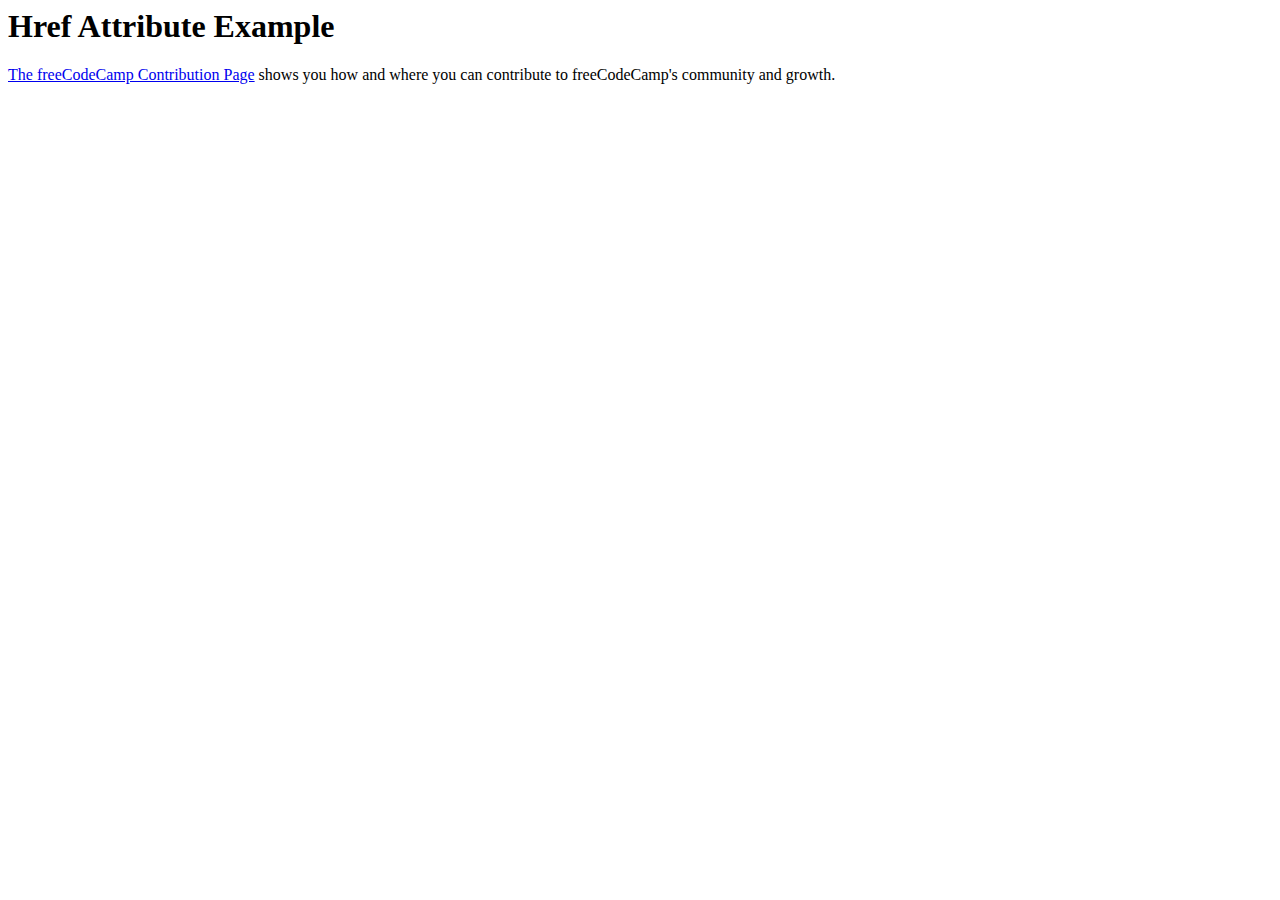
==== index.html @ 9d396b9e "Init commit" ====
<html>
  <head>
    <title>Href Attribute Example</title>
  </head>
  <body>
    <h1>Href Attribute Example</h1>
    <p>
      <a href="https://www.freecodecamp.org/contribute/">The freeCodeCamp Contribution Page</a> shows you how and where you can contribute to freeCodeCamp's community and growth.
    </p>
  </body>
</html>
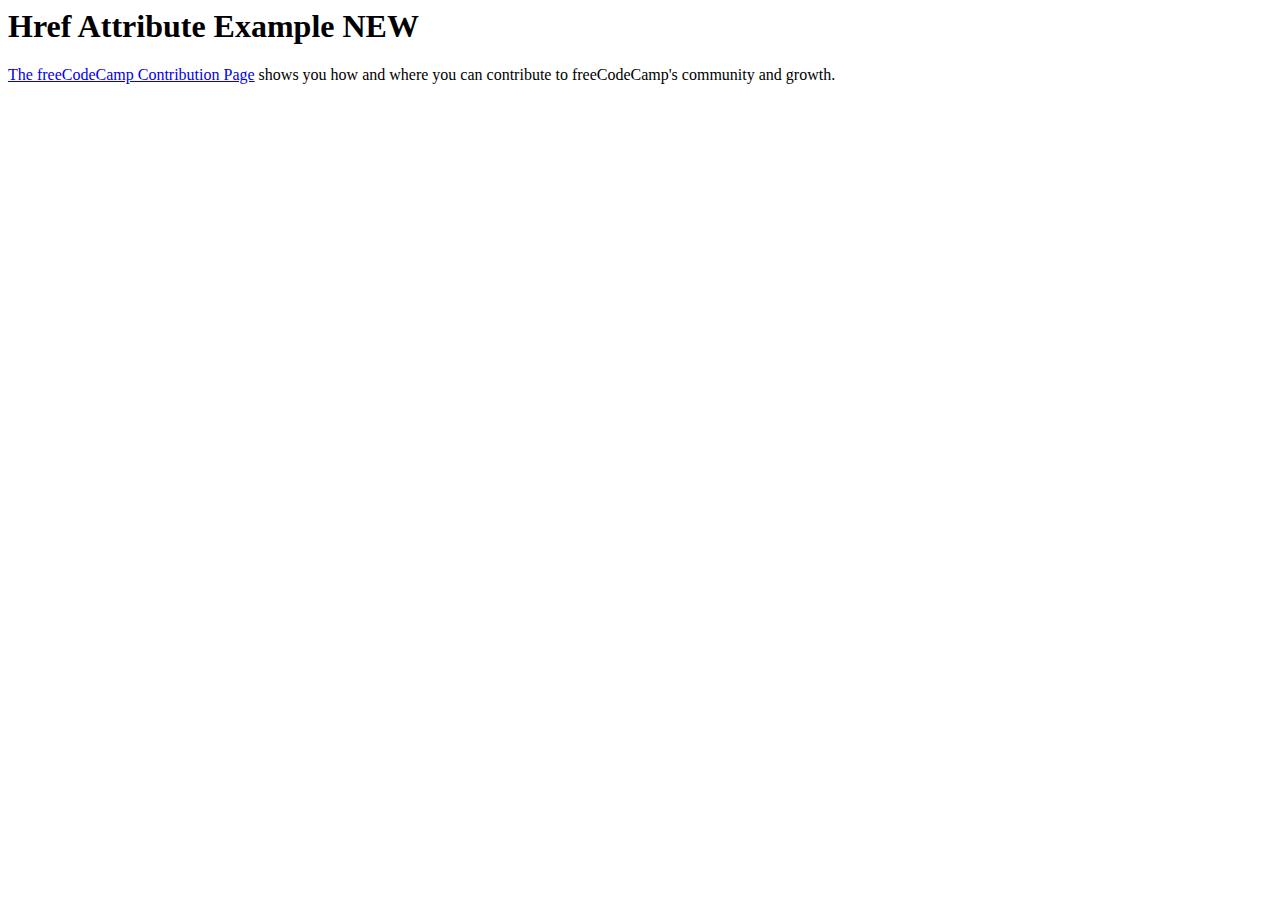
==== commit e42f0ae0: "Add new word" ====
--- a/index.html
+++ b/index.html
@@ -3,7 +3,7 @@
     <title>Href Attribute Example</title>
   </head>
   <body>
-    <h1>Href Attribute Example</h1>
+    <h1>Href Attribute Example NEW</h1>
     <p>
       <a href="https://www.freecodecamp.org/contribute/">The freeCodeCamp Contribution Page</a> shows you how and where you can contribute to freeCodeCamp's community and growth.
     </p>
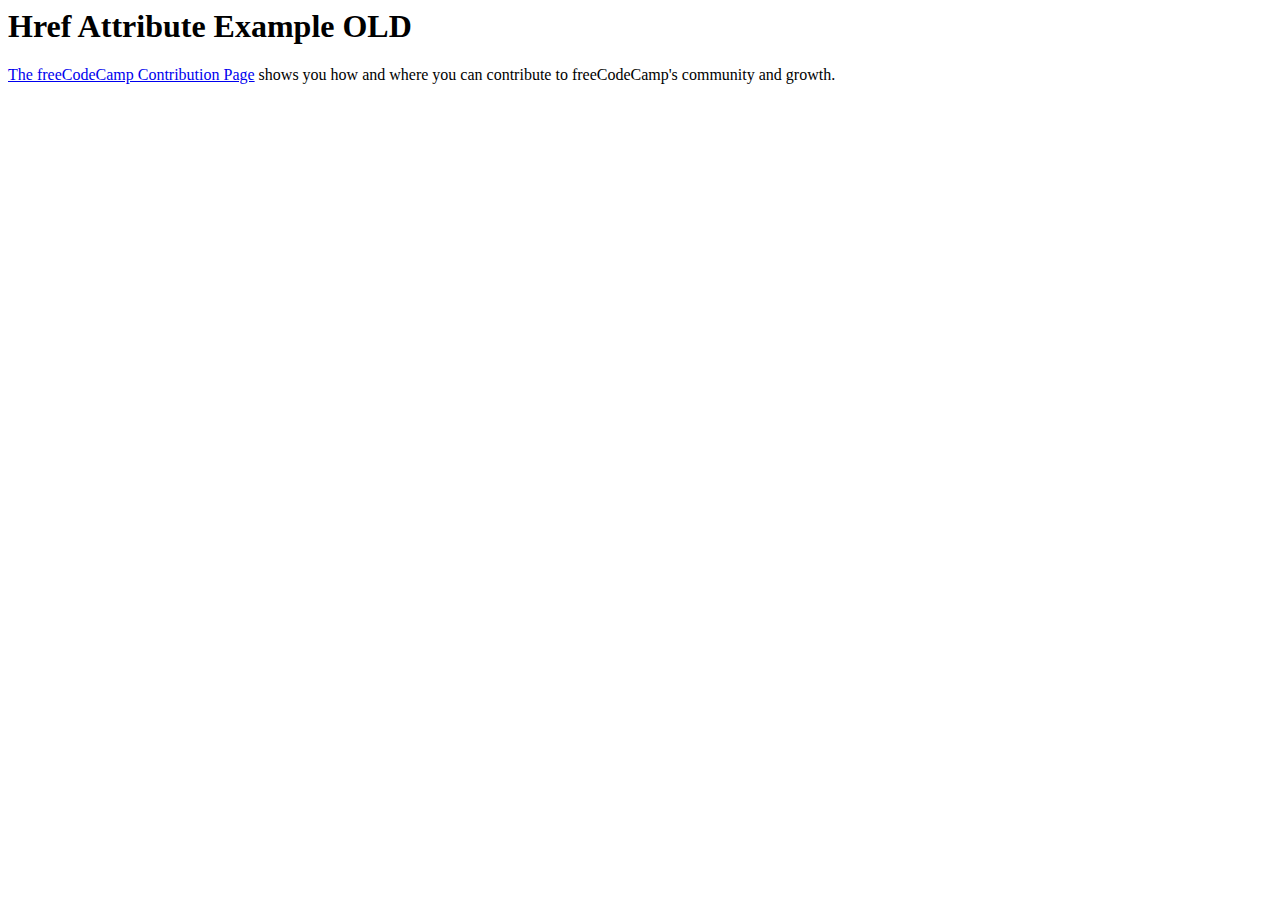
==== commit 0f1618f2: "with confict" ====
--- a/index.html
+++ b/index.html
@@ -3,7 +3,7 @@
     <title>Href Attribute Example</title>
   </head>
   <body>
-    <h1>Href Attribute Example NEW</h1>
+    <h1>Href Attribute Example OLD</h1>
     <p>
       <a href="https://www.freecodecamp.org/contribute/">The freeCodeCamp Contribution Page</a> shows you how and where you can contribute to freeCodeCamp's community and growth.
     </p>
